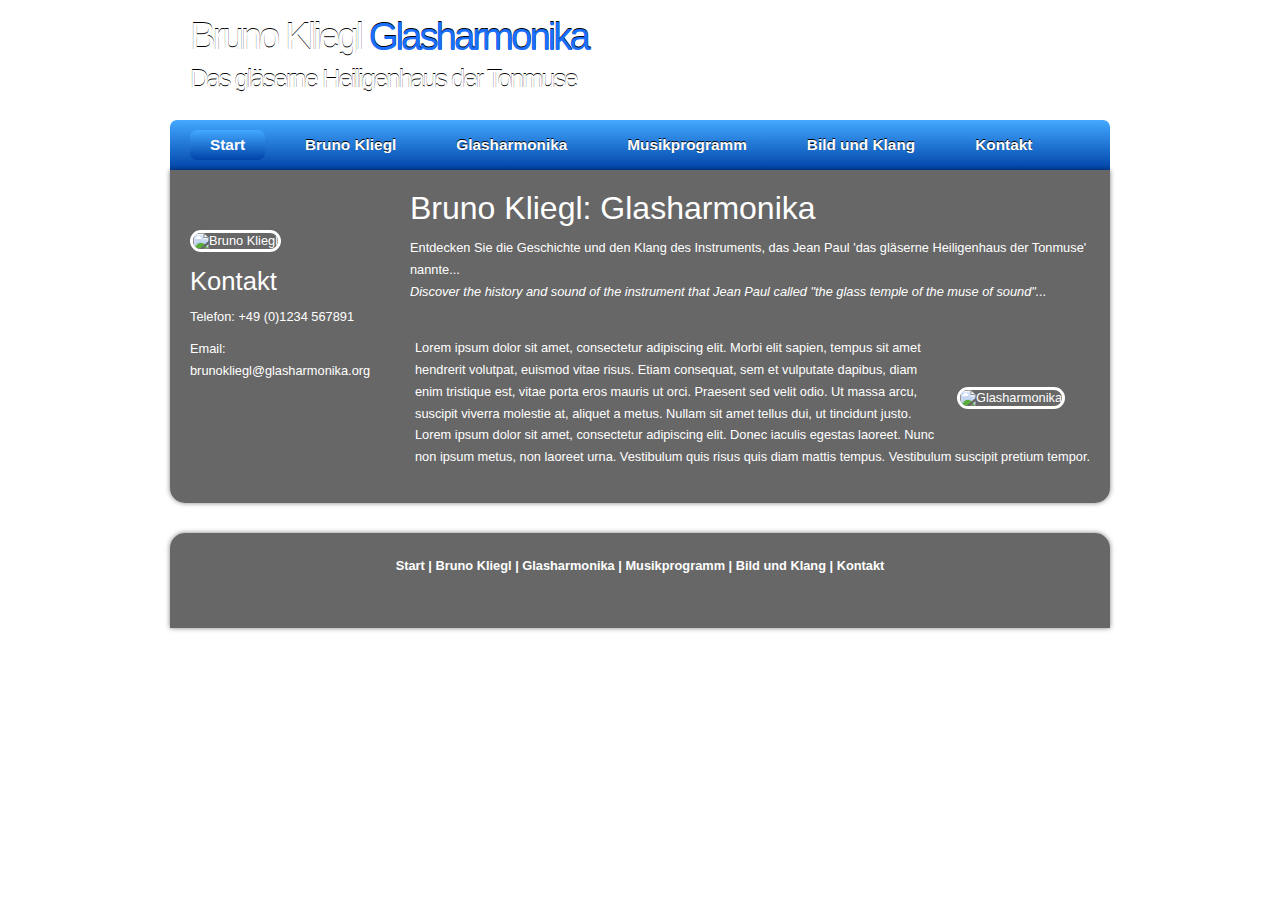
==== index.html @ aaa6899b "Update links on index page" ====
<!DOCTYPE html> 
<html>

<head>
  <title>Bruno Kliegl: Glasharmonika</title>
  <meta name="Bruno Kliegl" content="Glasharmonika" />
  <meta name="keywords" content="website keywords, website keywords" />
  <meta http-equiv="content-type" content="text/html; charset=windows-1252" />
  <link rel="stylesheet" type="text/css" href="css/style.css" />
  <!-- modernizr enables HTML5 elements and feature detects -->
  <script type="text/javascript" src="js/modernizr-1.5.min.js"></script>
</head>

<body>
  <div id="main">
    <header>
	  <div id="banner">
	    <div id="welcome">
	      <h3>Bruno Kliegl <span>Glasharmonika</span></h3>
	    </div><!--close welcome-->
	    <div id="welcome_slogan">
	      <h3>Das gl�serne Heiligenhaus der Tonmuse</h3>
	    </div><!--close welcome_slogan-->			
	  </div><!--close banner-->
    </header>

	<nav>
	  <div id="menubar">
        <ul id="nav">
          <li class="current"><a href="index.html">Start</a></li>
          <li><a href="brunokliegl.html">Bruno Kliegl</a></li>
          <li><a href="glasharmonika.html">Glasharmonika</a></li>
          <li><a href="musikprogramm.html">Musikprogramm</a></li>
		  <li><a href="bildklang.html">Bild und Klang</a></li>
          <li><a href="kontakt.html">Kontakt</a></li>
        </ul>
      </div><!--close menubar-->	
    </nav>	
    
	<div id="site_content">		

	  <div class="sidebar_container"> 
        <div class="sidebar">
          <div class="sidebar_item">
          <img src="http://classic-online.ru/uploads/189800/189753.jpg" alt="Bruno Kliegl" style="width:180px;height:180px;">
          </div>
          </div>      	
        <div class="sidebar">
          <div class="sidebar_item">
            <h2>Kontakt</h2>
            <p>Telefon: +49 (0)1234 567891</p>
            <p>Email: <a href="mailto:brunokliegl@glasharmonika.org">brunokliegl@glasharmonika.org</a></p>
          </div><!--close sidebar_item--> 
        </div><!--close sidebar-->
       </div><!--close sidebar_container-->	
	
	  <div id="content">
        <div class="content_item">
		  <h1>Bruno Kliegl: Glasharmonika</h1> 
          <p>Entdecken Sie die Geschichte und den Klang des Instruments, das Jean Paul 'das gl�serne Heiligenhaus der Tonmuse' nannte...
      <br><i>Discover the history and sound of the instrument that Jean Paul called "the glass temple of the muse of sound"...</i></p>   		
		  
		  <div class="content_imagetext">
		    <div class="content_image">
		      <img src="http://www.finkenbeiner.com/bluecup.jpg" alt="Glasharmonika" style="width:180px;height:114px;"/>
	        </div>
		    <p>Lorem ipsum dolor sit amet, consectetur adipiscing elit. Morbi elit sapien, tempus sit amet hendrerit volutpat, euismod vitae risus. Etiam consequat, sem et vulputate dapibus, diam enim tristique est, vitae porta eros mauris ut orci. Praesent sed velit odio. Ut massa arcu, suscipit viverra molestie at, aliquet a metus. Nullam sit amet tellus dui, ut tincidunt justo. Lorem ipsum dolor sit amet, consectetur adipiscing elit. Donec iaculis egestas laoreet. Nunc non ipsum metus, non laoreet urna. Vestibulum quis risus quis diam mattis tempus. Vestibulum suscipit pretium tempor. </p>
		  </div><!--close content_imagetext-->
		  
		  		  
		</div><!--close content_item-->
      </div><!--close content-->   
	</div><!--close site_content-->  	
  </div><!--close main-->
  
    <footer>
	  <a href="index.html">Start</a> | <a href="brunokliegl.html">Bruno Kliegl</a> | <a href="glasharmonika.html">Glasharmonika</a> | <a href="musikprogramm.html">Musikprogramm</a> | <a href="bildklang.html">Bild und Klang</a> | <a href="kontakt.html">Kontakt</a>
    </footer>

  <!-- javascript at the bottom for fast page loading -->
  <script type="text/javascript" src="js/jquery.js"></script>
  
</body>
</html>
---- css/style.css ----
@font-face { 
  font-family: Open Sans; 
    
} 

html
{ height: 100%;}

*
{ margin: 0;
  padding: 0;}

body
{ font: normal 80% Arial, Helvetica, sans-serif;
  color: #FFF;
  background: url("https://www.merriammusic.com/file/2015/07/sheet-music-background.jpg");
  background-size: cover;
  background-position: center;
}

/* tell the browser to render HTML 5 elements as block */
article, aside, figure, footer, header, hgroup, nav, section { 
  display:block;
}

p
{ padding: 0 0 10px 0;
  line-height: 1.7em;}

img
{ border: 3px solid white;
  margin: 40px 0px 0px 0px;
  border-radius: 20px;}

h1, h2, h3, h4, h5, h6 
{ font: normal 250% 'Open Sans', Arial, sans-serif;
  color: #FFF;
  margin: 0 0 10px 0;}

h2
{ font-size: 165%;}

h3
{ font-size: 130%;}

h4, h5, h6
{ margin: 0;
  padding: 0 0 0px 0;
  font-size: 150%;
  color: #FFF;
  line-height: 1.5em;}

h5, h6
{ font: normal 95% Arial, Helvetica, sans-serif;
  color: #888;
  padding-bottom: 15px;}
  
span
{ color: #1A6FFD;}

a, a:hover
{ color: #FFF;
  background: transparent;
  outline: none;
  text-decoration: none;}

a:hover
{ text-decoration: underline;}

ul
{ margin: 2px 0 22px 30px;
  line-height: 1.7em;
  font-style: normal;
  font-size: 100%;}

ol
{ margin: 8px 0 22px 20px;}

ol li
{ margin: 0 0 11px 0;}

#main, header, #banner, #menubar, #site_content, footer, #content_grey, nav
{ margin-left: auto; 
  margin-right: auto;}

#main
{ background: transparent;}
  
header
{ height: 120px;}

#banner
{ width: 940px;
  position: relative;
  height: 50px;
  padding: 15px 0 0 0;
  background: transparent;}
 
nav
{ height: 50px;}  
  
#menubar
{ width: 940px;
  height: 50px;
  text-align: center; 
  margin: 0 auto;
  background: #0043A8;
  background: -moz-linear-gradient(#43A9FF, #0043A8);
  background: -o-linear-gradient(#43A9FF, #0043A8);
  background: -webkit-linear-gradient(#43A9FF, #0043A8);
  border-radius: 7px 7px 0px 0px;
  -moz-border-radius: 7px 7px 0px 0px;
  -webkit-border: 7px 7px 0px 0px;} 
  
#welcome
{ width: 880px;
  float: left;
  height: 50px;
  margin: 0 auto;
  padding-left: 20px;
  background: transparent;} 
  
#welcome_slogan
{ width: 880px;
  float: left;
  height: 50px;
  margin: 0 auto;
  padding-left: 20px;
  background: transparent;}   
   
#welcome H3
{ font: normal 300% 'News Cycle', Arial, sans-serif;
  letter-spacing: -3px;
  text-shadow: 0px -1px 0px #000;
  color: #FFF;}

#welcome_slogan H3
{ font: normal 200% 'News Cycle', Arial, sans-serif;
  letter-spacing: -2px;
  text-shadow: 0px -1px 0px #000;
  color: #FFF;}  
  
ul#nav
{ margin:0;}

ul#nav li
{ padding: 0 0 0 0px;
  list-style: none;
  margin: 2px 0 0 0;
  display: inline;
  background: transparent;}

ul#nav li a
{ float: left;
  font: bold 120% Arial, Helvetica, sans-serif;
  height: 24px;
  margin: 10px 0 0 20px;
  text-shadow: 0px -1px 0px #000;
  padding: 6px 20px 0 20px;
  background: transparent; 
  border-radius: 7px 7px 7px 7px;
  -moz-border-radius: 7px 7px 7px 7px;
  -webkit-border: 7px 7px 7px 7px;
  text-align: center;
  color: #FFF;
  text-decoration: none;} 
  
ul#nav li.current a
{ color: #FFF;
  background: #43A9FF;
  background: -moz-linear-gradient(#43A9FF, #0043A8);
  background: -o-linear-gradient(#43A9FF, #0043A8);
  background: -webkit-linear-gradient(#43A9FF, #0043A8);  
  text-shadow: none;}
  
ul#nav li:hover a
{ color: #FFF;
  background: #43A9FF;
  background: -moz-linear-gradient(#43A9FF, #0043A8);
  background: -o-linear-gradient(#43A9FF, #0043A8);
  background: -webkit-linear-gradient(#43A9FF, #0043A8);
  text-shadow: none;}

#site_content
{ width: 940px;
  overflow: hidden;
  margin-bottom: 30px;
  background: transparent url(../images/transparent.png) repeat;
  border-radius: 0px 0px 15px 15px;
  -moz-border-radius: 0px 0px 15px 15px;
  -webkit-border: 0px 0px 15px 15px;
  -webkit-box-shadow: rgba(0, 0, 0, 0.5) 0px 0px 5px;
  -moz-box-shadow: rgba(0, 0, 0, 0.5) 0px 0px 5px;
  box-shadow: rgba(0, 0, 0, 0.5) 0px 0px 5px;} 

.sidebar_container
{ float: left;
  margin: 20px 10px 0 10px;
  width: 210px;
  padding: 0;}

.sidebar
{ float: left;
  width: 190px;
  padding-left: 10px;
  margin-bottom: 10px;}

.sidebar_item
{ font: normal 100% Arial, Helvetica, sans-serif;
  width: 190px;}

.sidebar h2
{ padding: 5px 0 0 0;
  font-size: 200%;}  

#content
{ width: 680px;
  margin: 0 20px 20px 0;
  float: right;}

.content_item
{ width: 680px;
  margin-top: 20px;
  margin-bottom: 20px;}
 
.content_imagetext
{ width: 680px;
  padding: 5px;
  margin: 20px 0 0 0;
  float: left;}
 
.content_image
{ float: right; 
   margin: 0 20px 10px 0;
  padding: 10px;
 }
  
.content_container
{ width: 320px;
  padding: 5px;
  margin: 20px 10px 0 0;
  float: left;}
  
footer
{ width: 940px;
  height: 50px;
  padding-top: 25px;
  padding-bottom: 20px;
  font-weight: bold;
  text-align: center; 
  background: transparent url(../images/transparent.png) repeat;
  border-radius: 15px 15px 0px 0px;
  -moz-border-radius: 15px 15px 0px 0px;
  -webkit-border: 15px 15px 0px 0px;
  -webkit-box-shadow: rgba(0, 0, 0, 0.5) 0px 0px 5px;
  -moz-box-shadow: rgba(0, 0, 0, 0.5) 0px 0px 5px;
  box-shadow: rgba(0, 0, 0, 0.5) 0px 0px 5px;}

footer a, footer a:hover
{ text-decoration: none;
  padding-bottom: 20px;}

footer a:hover
{ text-decoration: underline;}

footer a, footer a:hover
{ text-decoration: none;}

footer a:hover
{ text-decoration: underline;}
  
 .readmore a
{ color: #FFF;}
 
 .button_small
{ font: normal 110% Arial, Helvetica, sans-serif;
  width: 80px;
  padding: 5px 2px 7px 2px;
  background: #0043A8;
  background: -moz-linear-gradient(#43A9FF, #0043A8);
  background: -o-linear-gradient(#43A9FF, #0043A8);
  background: -webkit-linear-gradient(#43A9FF, #0043A8);
  border-radius: 7px 7px 7px 7px;
  -moz-border-radius: 7px 7px 7px 7px;
  -webkit-border: 7px 7px 7px 7px;
  -webkit-box-shadow: rgba(0, 0, 0, 0.5) 0px 0px 5px;
  -moz-box-shadow: rgba(0, 0, 0, 0.5) 0px 0px 5px;
  box-shadow: rgba(0, 0, 0, 0.5) 0px 0px 5px;}
  
.button_small a
{ color: #FFF;
  padding-left: 5px;}

.form_settings
{ margin: 15px 0 0 0;}

.form_settings p
{ padding: 0 0 4px 0;}

.form_settings span
{ float: left; 
  width: 280px; 
  text-align: left;
  text-shadow: none;
  color: #FFF;}
  
.form_settings input, .form_settings textarea
{ padding: 2px; 
  width: 299px; 
  font: 100% arial; 
  border: 1px solid #E5E5DB; 
  background: #FFF; 
  color: #47433F;}
  
.form_settings input[type="checkbox"]
{ padding: 2px 0; 
  width: 15px; 
  font: 100% arial; 
  border: 0; 
  background: #FFF; 
  color: #47433F;
  margin: 28px 0;}

.form_settings .submit
{ font: 100% arial; 
  border: none; 
  width: 99px; 
  margin: 0 0 0 206px; 
  height: 26px;
  padding: 2px 0 3px 0;
  cursor: pointer; 
  background: #1A6FFD;
  -moz-box-shadow:    inset 0 0 10px #002C6E;
  -webkit-box-shadow: inset 0 0 10px #002C6E;
  box-shadow:         inset 0 0 10px #002C6E;  
  color: #FFF;}

/* styling for the slideshow on the homepage */
ul.slideshow {
  list-style: none;
  width: 680px;
  height: 250px;
  overflow: hidden;
  position: relative;
  margin: 20px 0 0 20px;
  -webkit-box-shadow: rgba(0, 0, 0, 0.5) 0px 0px 10px;
  -moz-box-shadow: rgba(0, 0, 0, 0.5) 0px 0px 10px;
  box-shadow: rgba(0, 0, 0, 0.5) 0px 0px 10px;}
  
ul.slideshow li {
  position: absolute;
  margin: 0;
  padding: 0;
  left: 0;
  right: 0;}
 
ul.slideshow li.show {
  z-index: 500;}
 
ul img {
  border: none;}
 
#slideshow-caption {
  width: 680px;
  height: 38px;
  position: absolute;
  bottom: 0;
  left: 0; 
  z-index: 500;}
 
#slideshow-caption .slideshow-caption-container {
  padding: 10px 25px 10px 25px; 
  background: transparent url(../images/transparent.png) repeat;  
  z-index: 1000;}
 
#slideshow-caption p {
  padding: 0;
  font: normal 130% arial, sans-serif;
  color: #FFF;
  text-shadow: 1px 1px #000;}
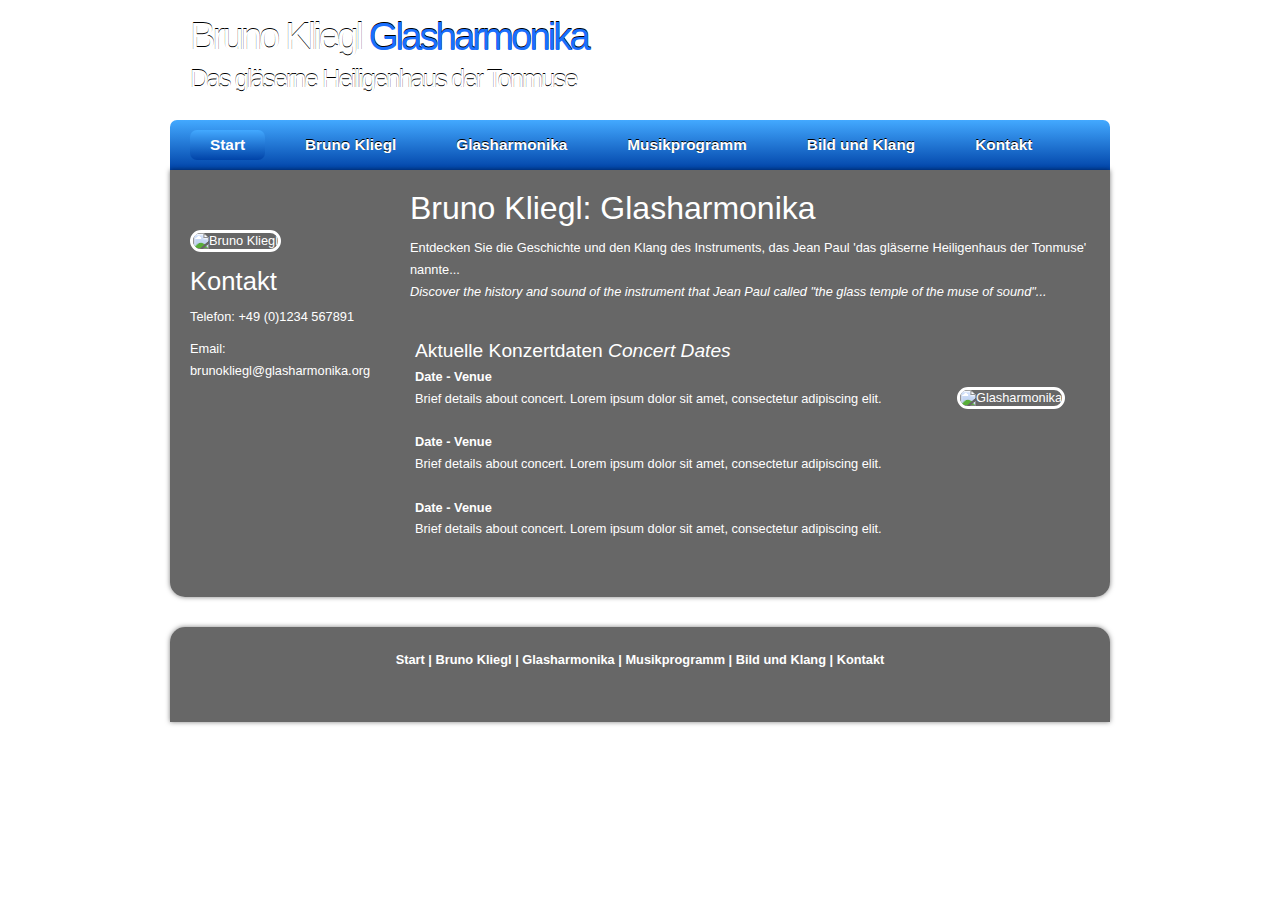
==== commit 161149a3: "Add concert dates to index page" ====
--- a/index.html
+++ b/index.html
@@ -64,7 +64,14 @@
 		    <div class="content_image">
 		      <img src="http://www.finkenbeiner.com/bluecup.jpg" alt="Glasharmonika" style="width:180px;height:114px;"/>
 	        </div>
-		    <p>Lorem ipsum dolor sit amet, consectetur adipiscing elit. Morbi elit sapien, tempus sit amet hendrerit volutpat, euismod vitae risus. Etiam consequat, sem et vulputate dapibus, diam enim tristique est, vitae porta eros mauris ut orci. Praesent sed velit odio. Ut massa arcu, suscipit viverra molestie at, aliquet a metus. Nullam sit amet tellus dui, ut tincidunt justo. Lorem ipsum dolor sit amet, consectetur adipiscing elit. Donec iaculis egestas laoreet. Nunc non ipsum metus, non laoreet urna. Vestibulum quis risus quis diam mattis tempus. Vestibulum suscipit pretium tempor. </p>
+          <h4>Aktuelle Konzertdaten <i>Concert Dates</i></h4>
+		    <p><b>Date - Venue</b><br>
+              Brief details about concert. Lorem ipsum dolor sit amet, consectetur adipiscing elit.<br><br>
+              <b>Date - Venue</b><br>
+              Brief details about concert. Lorem ipsum dolor sit amet, consectetur adipiscing elit.<br><br>
+             <b>Date - Venue</b><br>
+              Brief details about concert. Lorem ipsum dolor sit amet, consectetur adipiscing elit.<br><br>
+               </p>
 		  </div><!--close content_imagetext-->
 		  
 		  		  
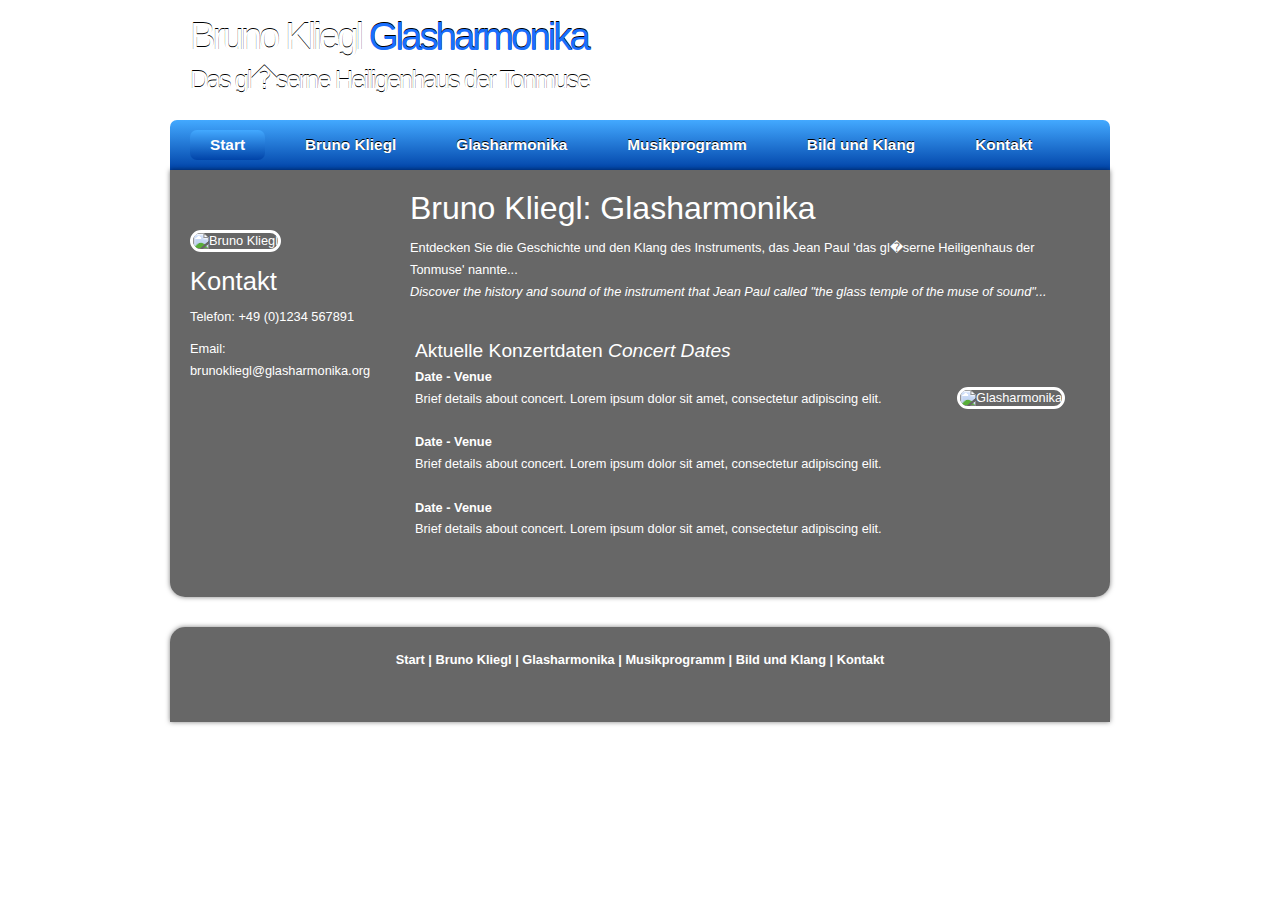
==== commit 17fd7fcf: "Add charset to index and Bruno Kliegl so accents display" ====
--- a/index.html
+++ b/index.html
@@ -1,4 +1,5 @@
 <!DOCTYPE html> 
+<META HTTP-EQUIV="content-type" CONTENT="text/html; charset=utf-8">
 <html>
 
 <head>
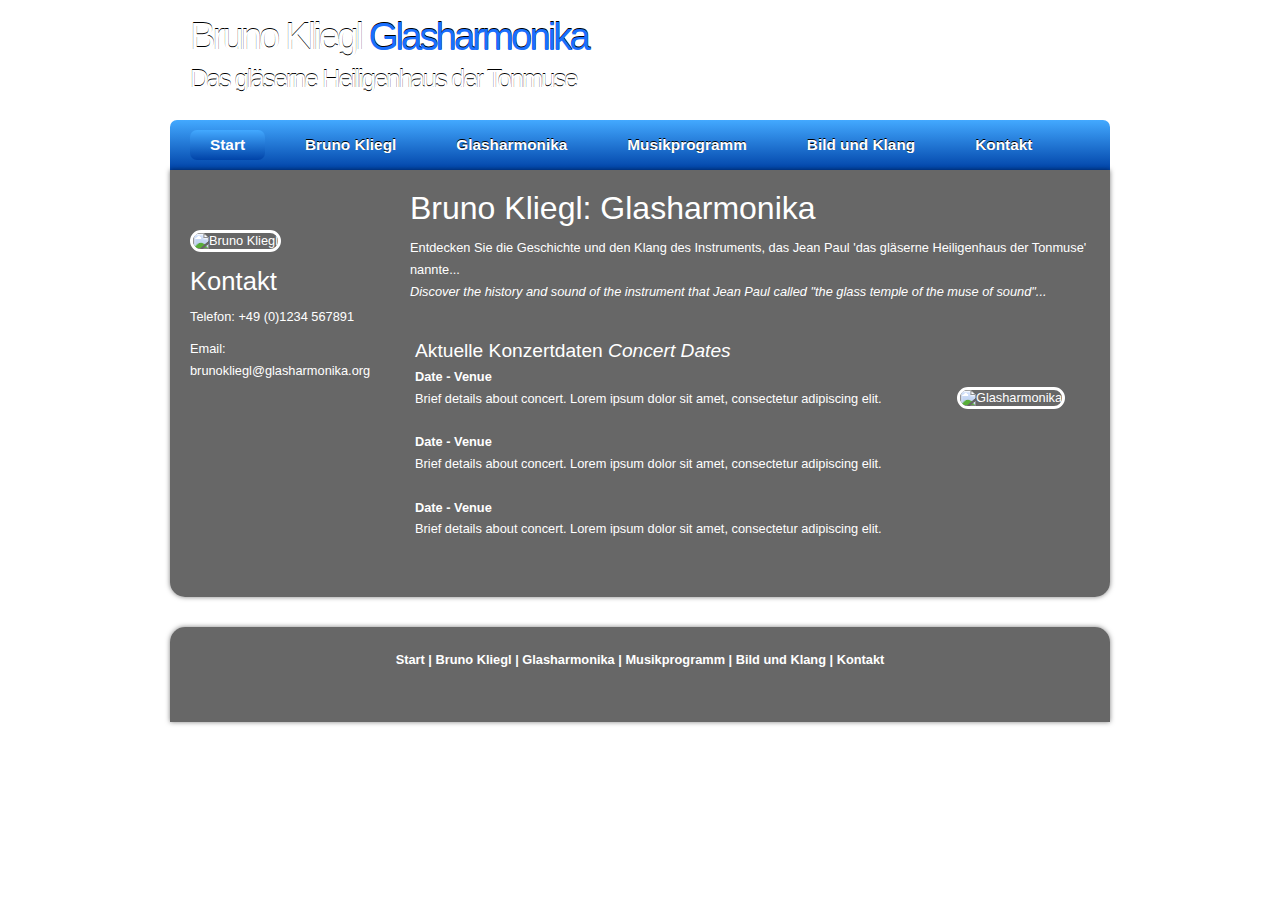
==== commit be59449f: "Add German text to glasharmonika" ====
--- a/index.html
+++ b/index.html
@@ -20,7 +20,7 @@
 	      <h3>Bruno Kliegl <span>Glasharmonika</span></h3>
 	    </div><!--close welcome-->
 	    <div id="welcome_slogan">
-	      <h3>Das gl�serne Heiligenhaus der Tonmuse</h3>
+	      <h3>Das gläserne Heiligenhaus der Tonmuse</h3>
 	    </div><!--close welcome_slogan-->			
 	  </div><!--close banner-->
     </header>
@@ -58,7 +58,7 @@
 	  <div id="content">
         <div class="content_item">
 		  <h1>Bruno Kliegl: Glasharmonika</h1> 
-          <p>Entdecken Sie die Geschichte und den Klang des Instruments, das Jean Paul 'das gl�serne Heiligenhaus der Tonmuse' nannte...
+          <p>Entdecken Sie die Geschichte und den Klang des Instruments, das Jean Paul 'das gläserne Heiligenhaus der Tonmuse' nannte...
       <br><i>Discover the history and sound of the instrument that Jean Paul called "the glass temple of the muse of sound"...</i></p>   		
 		  
 		  <div class="content_imagetext">
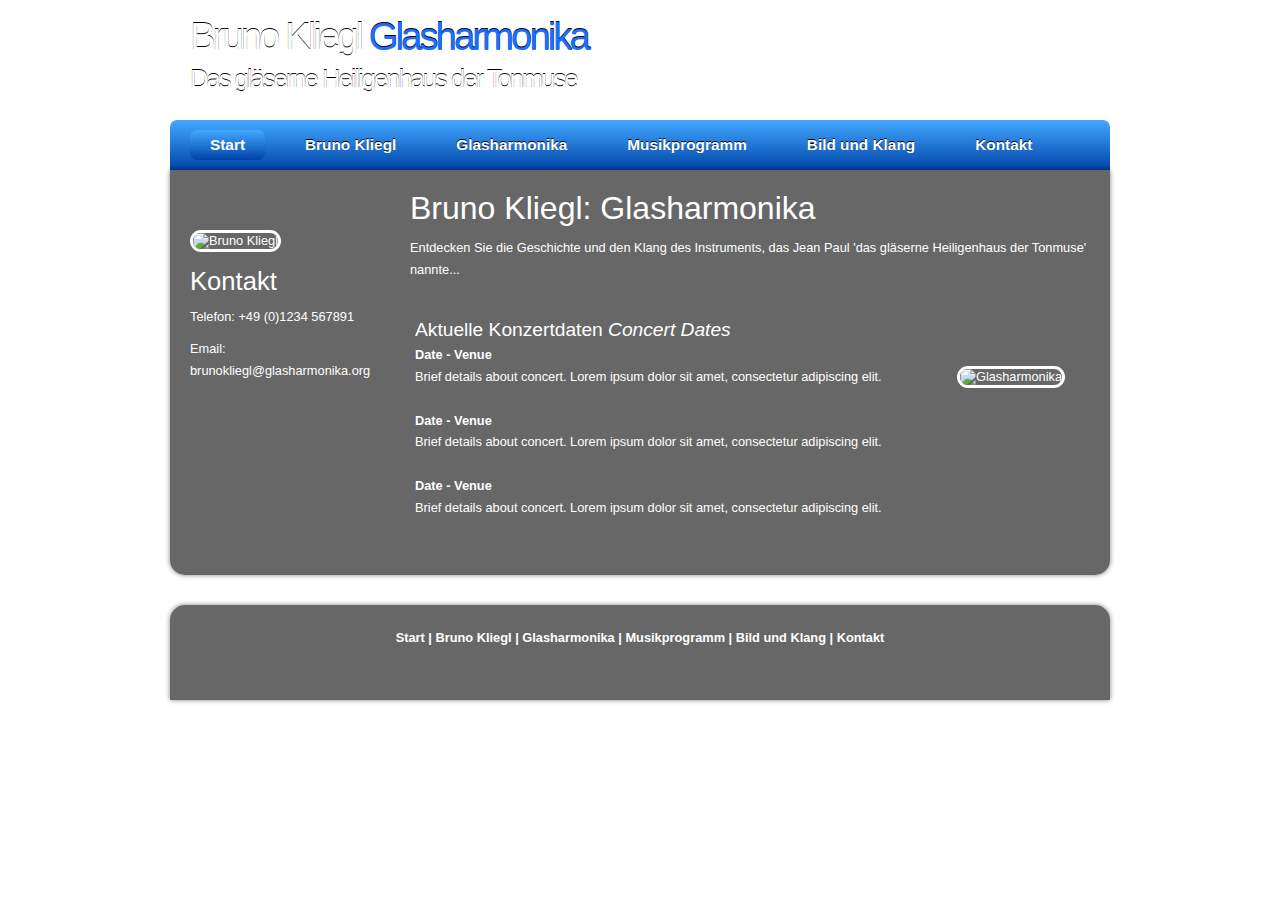
==== commit 03e7660b: "Remove English from index" ====
--- a/index.html
+++ b/index.html
@@ -59,7 +59,7 @@
         <div class="content_item">
 		  <h1>Bruno Kliegl: Glasharmonika</h1> 
           <p>Entdecken Sie die Geschichte und den Klang des Instruments, das Jean Paul 'das gläserne Heiligenhaus der Tonmuse' nannte...
-      <br><i>Discover the history and sound of the instrument that Jean Paul called "the glass temple of the muse of sound"...</i></p>   		
+          </p>   		
 		  
 		  <div class="content_imagetext">
 		    <div class="content_image">
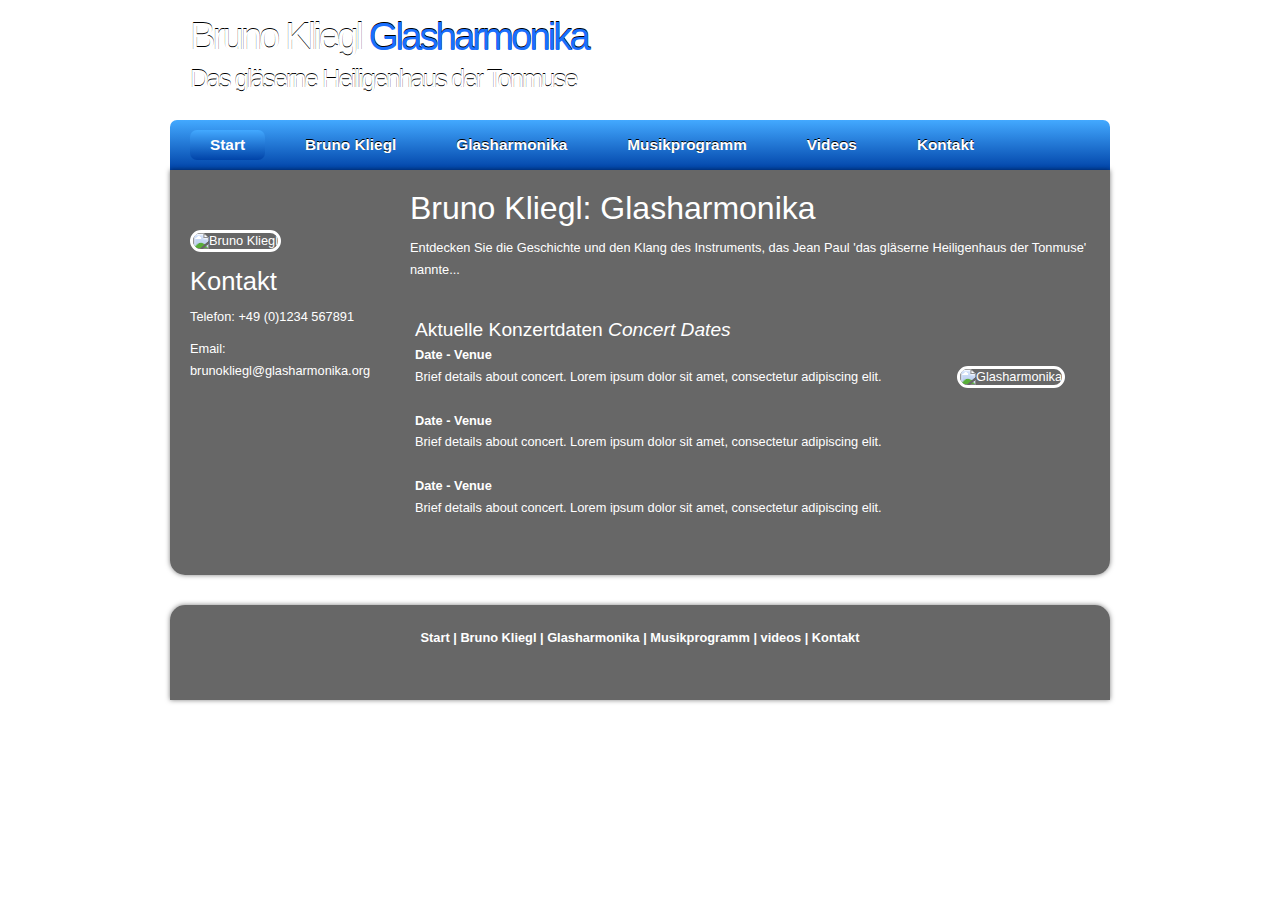
==== commit d30f6f3d: "Add video page" ====
--- a/index.html
+++ b/index.html
@@ -32,7 +32,7 @@
           <li><a href="brunokliegl.html">Bruno Kliegl</a></li>
           <li><a href="glasharmonika.html">Glasharmonika</a></li>
           <li><a href="musikprogramm.html">Musikprogramm</a></li>
-		  <li><a href="bildklang.html">Bild und Klang</a></li>
+		  <li><a href="video.html">Videos</a></li>
           <li><a href="kontakt.html">Kontakt</a></li>
         </ul>
       </div><!--close menubar-->	
@@ -82,7 +82,7 @@
   </div><!--close main-->
   
     <footer>
-	  <a href="index.html">Start</a> | <a href="brunokliegl.html">Bruno Kliegl</a> | <a href="glasharmonika.html">Glasharmonika</a> | <a href="musikprogramm.html">Musikprogramm</a> | <a href="bildklang.html">Bild und Klang</a> | <a href="kontakt.html">Kontakt</a>
+	  <a href="index.html">Start</a> | <a href="brunokliegl.html">Bruno Kliegl</a> | <a href="glasharmonika.html">Glasharmonika</a> | <a href="musikprogramm.html">Musikprogramm</a> | <a href="video.html">videos</a> | <a href="kontakt.html">Kontakt</a>
     </footer>
 
   <!-- javascript at the bottom for fast page loading -->
--- a/css/style.css
+++ b/css/style.css
@@ -239,7 +239,8 @@
 { width: 320px;
   padding: 5px;
   margin: 20px 10px 0 0;
-  float: left;}
+  float: left;
+  }
   
 footer
 { width: 940px;
@@ -335,47 +336,3 @@
   box-shadow:         inset 0 0 10px #002C6E;  
   color: #FFF;}
 
-/* styling for the slideshow on the homepage */
-ul.slideshow {
-  list-style: none;
-  width: 680px;
-  height: 250px;
-  overflow: hidden;
-  position: relative;
-  margin: 20px 0 0 20px;
-  -webkit-box-shadow: rgba(0, 0, 0, 0.5) 0px 0px 10px;
-  -moz-box-shadow: rgba(0, 0, 0, 0.5) 0px 0px 10px;
-  box-shadow: rgba(0, 0, 0, 0.5) 0px 0px 10px;}
-  
-ul.slideshow li {
-  position: absolute;
-  margin: 0;
-  padding: 0;
-  left: 0;
-  right: 0;}
- 
-ul.slideshow li.show {
-  z-index: 500;}
- 
-ul img {
-  border: none;}
- 
-#slideshow-caption {
-  width: 680px;
-  height: 38px;
-  position: absolute;
-  bottom: 0;
-  left: 0; 
-  z-index: 500;}
- 
-#slideshow-caption .slideshow-caption-container {
-  padding: 10px 25px 10px 25px; 
-  background: transparent url(../images/transparent.png) repeat;  
-  z-index: 1000;}
- 
-#slideshow-caption p {
-  padding: 0;
-  font: normal 130% arial, sans-serif;
-  color: #FFF;
-  text-shadow: 1px 1px #000;}
- 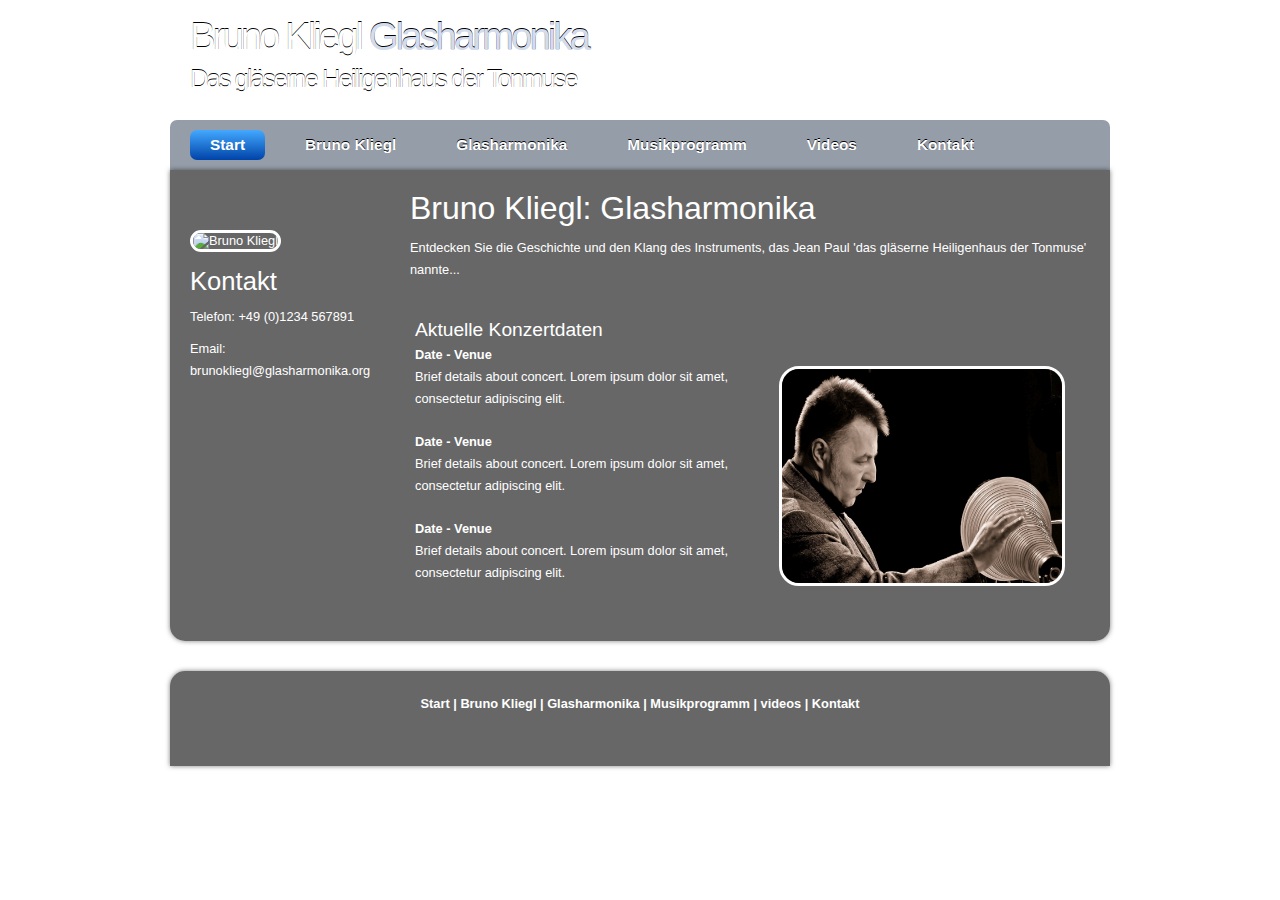
==== commit 75f481f7: "Add files via upload" ====
--- a/index.html
+++ b/index.html
@@ -63,9 +63,9 @@
 		  
 		  <div class="content_imagetext">
 		    <div class="content_image">
-		      <img src="http://www.finkenbeiner.com/bluecup.jpg" alt="Glasharmonika" style="width:180px;height:114px;"/>
+		      <img src="bruno1.png" alt="Bruno Kliegl mit Glasharmonika" style="width:280px;height:214px;"/>
 	        </div>
-          <h4>Aktuelle Konzertdaten <i>Concert Dates</i></h4>
+          <h4>Aktuelle Konzertdaten</h4>
 		    <p><b>Date - Venue</b><br>
               Brief details about concert. Lorem ipsum dolor sit amet, consectetur adipiscing elit.<br><br>
               <b>Date - Venue</b><br>
@@ -73,6 +73,7 @@
              <b>Date - Venue</b><br>
               Brief details about concert. Lorem ipsum dolor sit amet, consectetur adipiscing elit.<br><br>
                </p>
+               
 		  </div><!--close content_imagetext-->
 		  
 		  		  
--- a/css/style.css
+++ b/css/style.css
@@ -56,7 +56,7 @@
   padding-bottom: 15px;}
   
 span
-{ color: #1A6FFD;}
+{ color: #d3dced;}
 
 a, a:hover
 { color: #FFF;
@@ -104,10 +104,10 @@
   height: 50px;
   text-align: center; 
   margin: 0 auto;
-  background: #0043A8;
-  background: -moz-linear-gradient(#43A9FF, #0043A8);
-  background: -o-linear-gradient(#43A9FF, #0043A8);
-  background: -webkit-linear-gradient(#43A9FF, #0043A8);
+  background: #959da8;
+  background: -moz-linear-gradient(#43A9FF, ##959da8);
+  background: -o-linear-gradient(#43A9FF, ##959da8);
+  background: -webkit-linear-gradient(#43A9FF, ##959da8);
   border-radius: 7px 7px 0px 0px;
   -moz-border-radius: 7px 7px 0px 0px;
   -webkit-border: 7px 7px 0px 0px;} 
@@ -167,7 +167,7 @@
   
 ul#nav li.current a
 { color: #FFF;
-  background: #43A9FF;
+  background: #8c95a3;
   background: -moz-linear-gradient(#43A9FF, #0043A8);
   background: -o-linear-gradient(#43A9FF, #0043A8);
   background: -webkit-linear-gradient(#43A9FF, #0043A8);  
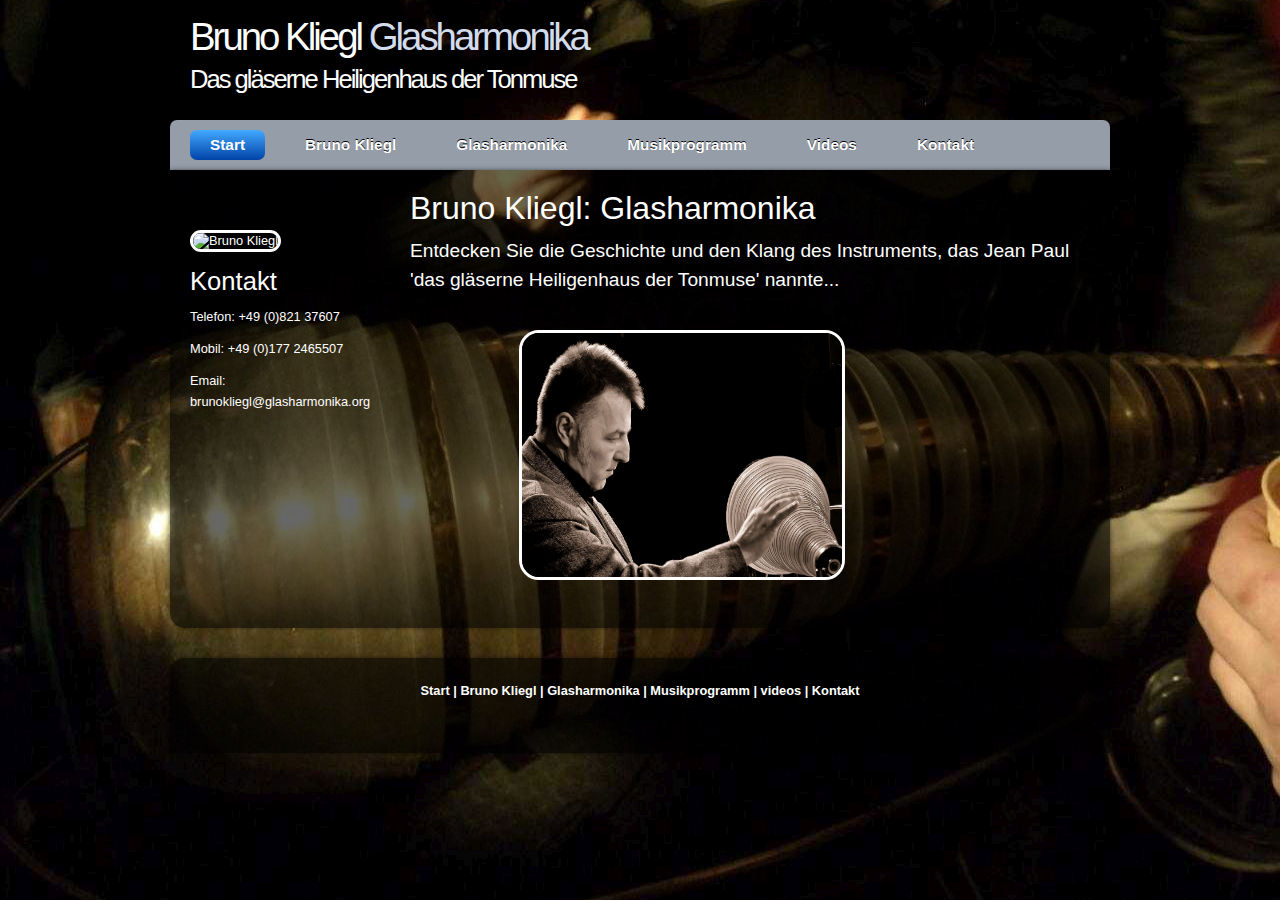
==== commit 76715e6c: "Add changed files from the newstuff/update branches" ====
--- a/index.html
+++ b/index.html
@@ -49,7 +49,8 @@
         <div class="sidebar">
           <div class="sidebar_item">
             <h2>Kontakt</h2>
-            <p>Telefon: +49 (0)1234 567891</p>
+            <p>Telefon: +49 (0)821 37607</p>
+            <p>Mobil: +49 (0)177 2465507</p>
             <p>Email: <a href="mailto:brunokliegl@glasharmonika.org">brunokliegl@glasharmonika.org</a></p>
           </div><!--close sidebar_item--> 
         </div><!--close sidebar-->
@@ -58,21 +59,15 @@
 	  <div id="content">
         <div class="content_item">
 		  <h1>Bruno Kliegl: Glasharmonika</h1> 
-          <p>Entdecken Sie die Geschichte und den Klang des Instruments, das Jean Paul 'das gläserne Heiligenhaus der Tonmuse' nannte...
-          </p>   		
+          <h4>Entdecken Sie die Geschichte und den Klang des Instruments, das Jean Paul 'das gläserne Heiligenhaus der Tonmuse' nannte...
+          </h4>   		
 		  
 		  <div class="content_imagetext">
 		    <div class="content_image">
-		      <img src="bruno1.png" alt="Bruno Kliegl mit Glasharmonika" style="width:280px;height:214px;"/>
+		      <img src="bruno1.png" alt="Bruno Kliegl mit Glasharmonika" style="width:320px;height:244px;margin-right: 220px;margin-top: 0px"/>
 	        </div>
-          <h4>Aktuelle Konzertdaten</h4>
-		    <p><b>Date - Venue</b><br>
-              Brief details about concert. Lorem ipsum dolor sit amet, consectetur adipiscing elit.<br><br>
-              <b>Date - Venue</b><br>
-              Brief details about concert. Lorem ipsum dolor sit amet, consectetur adipiscing elit.<br><br>
-             <b>Date - Venue</b><br>
-              Brief details about concert. Lorem ipsum dolor sit amet, consectetur adipiscing elit.<br><br>
-               </p>
+          
+		    
                
 		  </div><!--close content_imagetext-->
 		  
--- a/css/style.css
+++ b/css/style.css
@@ -13,7 +13,7 @@
 body
 { font: normal 80% Arial, Helvetica, sans-serif;
   color: #FFF;
-  background: url("https://www.merriammusic.com/file/2015/07/sheet-music-background.jpg");
+  background: url("glasharmonikabg.png");
   background-size: cover;
   background-position: center;
 }
